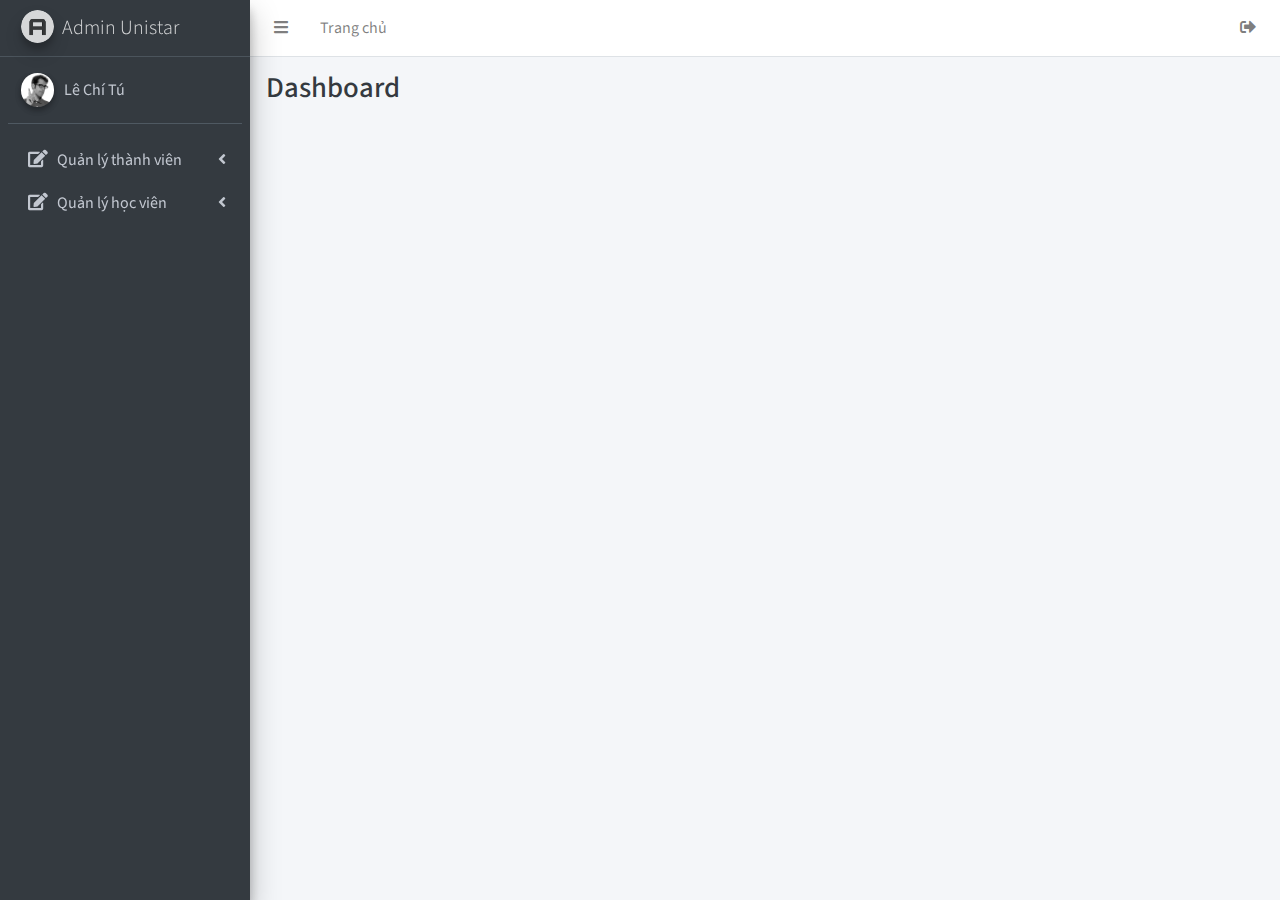
==== index.html @ 6aa22348 "create template" ====
<!DOCTYPE html>
<html>
<head>
  <meta charset="utf-8">
  <meta http-equiv="X-UA-Compatible" content="IE=edge">
  <title>AdminLTE 3 | Dashboard</title>
  <!-- Tell the browser to be responsive to screen width -->
  <meta name="viewport" content="width=device-width, initial-scale=1">
  <!-- Font Awesome -->
  <link rel="stylesheet" href="/plugins/fontawesome-free/css/all.min.css">
  <!-- Ionicons -->
  <link rel="stylesheet" href="https://code.ionicframework.com/ionicons/2.0.1/css/ionicons.min.css">
  <!-- Tempusdominus Bbootstrap 4 -->
  <link rel="stylesheet" href="/plugins/tempusdominus-bootstrap-4/css/tempusdominus-bootstrap-4.min.css">
  <!-- iCheck -->
  <link rel="stylesheet" href="/plugins/icheck-bootstrap/icheck-bootstrap.min.css">
  <!-- JQVMap -->
  <link rel="stylesheet" href="/plugins/jqvmap/jqvmap.min.css">
  <!-- Theme style -->
  <link rel="stylesheet" href="/dist/css/adminlte.min.css">
  <!-- overlayScrollbars -->
  <link rel="stylesheet" href="/plugins/overlayScrollbars/css/OverlayScrollbars.min.css">
  <!-- Daterange picker -->
  <link rel="stylesheet" href="/plugins/daterangepicker/daterangepicker.css">
  <!-- summernote -->
  <link rel="stylesheet" href="/plugins/summernote/summernote-bs4.css">
  <!-- Google Font: Source Sans Pro -->
  <link href="https://fonts.googleapis.com/css?family=Source+Sans+Pro:300,400,400i,700" rel="stylesheet">

  <link rel="stylesheet" href="/css/style-admin.css">
</head>
<body class="hold-transition sidebar-mini layout-fixed">
<div class="wrapper">

  <!-- Header -->
  <nav class="main-header navbar navbar-expand navbar-white navbar-light">
    <ul class="navbar-nav">
      <li class="nav-item">
        <a class="nav-link" data-widget="pushmenu" href="#" role="button"><i class="fas fa-bars"></i></a>
      </li>
      <li class="nav-item d-none d-sm-inline-block">
        <a href="index.html" class="nav-link">Trang chủ</a>
      </li>
    </ul>

    <ul class="navbar-nav ml-auto">
      <li class="nav-item">
        <a class="nav-link" data-widget="control-sidebar" data-slide="true" href="#" role="button">
          <i class="fas fa-sign-out-alt"></i>
        </a>
      </li>
    </ul>
  </nav>
  <!-- /Header -->

  <!-- Menu left -->
  <aside class="main-sidebar sidebar-dark-primary elevation-4">
    <!-- Brand Logo -->
    <a href="index.html" class="brand-link">
      <img src="/dist/img/AdminLTELogo.png" alt="AdminLTE Logo" class="brand-image img-circle elevation-3"
           style="opacity: .8">
      <span class="brand-text font-weight-light">Admin Unistar</span>
    </a>

    <!-- Sidebar -->
    <div class="sidebar">
      <!-- Sidebar user panel (optional) -->
      <div class="user-panel mt-3 pb-3 mb-3 d-flex">
        <div class="image">
          <img src="/dist/img/user2-160x160.jpg" class="img-circle elevation-2" alt="User Image">
        </div>
        <div class="info">
          <a href="#" class="d-block">Lê Chí Tú</a>
        </div>
      </div>

      <!-- Sidebar Menu -->
      <nav class="mt-2">
        <ul class="nav nav-pills nav-sidebar flex-column" data-widget="treeview" role="menu" data-accordion="false">
          <!-- Add icons to the links using the .nav-icon class
               with font-awesome or any other icon font library -->

          <li class="nav-item has-treeview">
            <a href="#" class="nav-link">
              <i class="nav-icon fas fa-edit"></i>
              <p>
                Quản lý thành viên
                <i class="fas fa-angle-left right"></i>
              </p>
            </a>
            <ul class="nav nav-treeview">
              <li class="nav-item">
                <a href="/admin/user/list-user.html" class="nav-link">
                  <i class="far fa-circle nav-icon"></i>
                  <p>Danh sách thành viên</p>
                </a>
              </li>
              <li class="nav-item">
                <a href="/admin/user/add-user.html" class="nav-link">
                  <i class="far fa-circle nav-icon"></i>
                  <p>Thêm thành viên</p>
                </a>
              </li>
            </ul>
          </li>

          <li class="nav-item has-treeview">
            <a href="#" class="nav-link">
              <i class="nav-icon fas fa-edit"></i>
              <p>
                Quản lý học viên
                <i class="fas fa-angle-left right"></i>
              </p>
            </a>
            <ul class="nav nav-treeview">
              <li class="nav-item">
                <a href="/admin/student/list-student.html" class="nav-link">
                  <i class="far fa-circle nav-icon"></i>
                  <p>Danh sách học viên</p>
                </a>
              </li>
              <li class="nav-item">
                <a href="/admin/student/add-student.html" class="nav-link">
                  <i class="far fa-circle nav-icon"></i>
                  <p>Thêm học viên</p>
                </a>
              </li>
            </ul>
          </li>
        </ul>
      </nav>
      <!-- /.sidebar-menu -->
    </div>
    <!-- /.sidebar -->
  </aside>
  <!-- /Menu left -->

  <!-- Content -->
  <div class="content-wrapper">
    <div class="content-header">
      <div class="container-fluid">
        <div class="row mb-2">
          <div class="col-sm-6">
            <h1 class="m-0 text-dark">Dashboard</h1>
          </div>
        </div>
      </div>
    </div>
  </div>
  <!-- /Content -->
</div>

<!-- jQuery -->
<script src="/plugins/jquery/jquery.min.js"></script>
<!-- jQuery UI 1.11.4 -->
<script src="/plugins/jquery-ui/jquery-ui.min.js"></script>
<!-- Resolve conflict in jQuery UI tooltip with Bootstrap tooltip -->
<script>
  $.widget.bridge('uibutton', $.ui.button)
</script>
<!-- Bootstrap 4 -->
<script src="/plugins/bootstrap/js/bootstrap.bundle.min.js"></script>
<!-- ChartJS -->
<script src="/plugins/chart.js/Chart.min.js"></script>
<!-- Sparkline -->
<script src="/plugins/sparklines/sparkline.js"></script>
<!-- JQVMap -->
<script src="/plugins/jqvmap/jquery.vmap.min.js"></script>
<script src="/plugins/jqvmap/maps/jquery.vmap.usa.js"></script>
<!-- jQuery Knob Chart -->
<script src="/plugins/jquery-knob/jquery.knob.min.js"></script>
<!-- daterangepicker -->
<script src="/plugins/moment/moment.min.js"></script>
<script src="/plugins/daterangepicker/daterangepicker.js"></script>
<!-- Tempusdominus Bootstrap 4 -->
<script src="/plugins/tempusdominus-bootstrap-4/js/tempusdominus-bootstrap-4.min.js"></script>
<!-- Summernote -->
<script src="/plugins/summernote/summernote-bs4.min.js"></script>
<!-- overlayScrollbars -->
<script src="/plugins/overlayScrollbars/js/jquery.overlayScrollbars.min.js"></script>
<!-- AdminLTE App -->
<script src="/dist/js/adminlte.js"></script>
<!-- AdminLTE dashboard demo (This is only for demo purposes) -->
<script src="/dist/js/pages/dashboard.js"></script>
<!-- AdminLTE for demo purposes -->
<script src="/dist/js/demo.js"></script>
</body>
</html>
---- plugins/jqvmap/jqvmap.min.css ----
.jqvmap-label,.jqvmap-pin{pointer-events:none}.jqvmap-label{position:absolute;display:none;-webkit-border-radius:3px;-moz-border-radius:3px;border-radius:3px;background:#292929;color:#fff;font-family:sans-serif,Verdana;font-size:smaller;padding:3px}.jqvmap-zoomin,.jqvmap-zoomout{position:absolute;left:10px;-webkit-border-radius:3px;-moz-border-radius:3px;border-radius:3px;background:#000;padding:3px;color:#fff;width:10px;height:10px;cursor:pointer;line-height:10px;text-align:center}.jqvmap-zoomin{top:10px}.jqvmap-zoomout{top:30px}.jqvmap-region{cursor:pointer}.jqvmap-ajax_response{width:100%;height:500px}
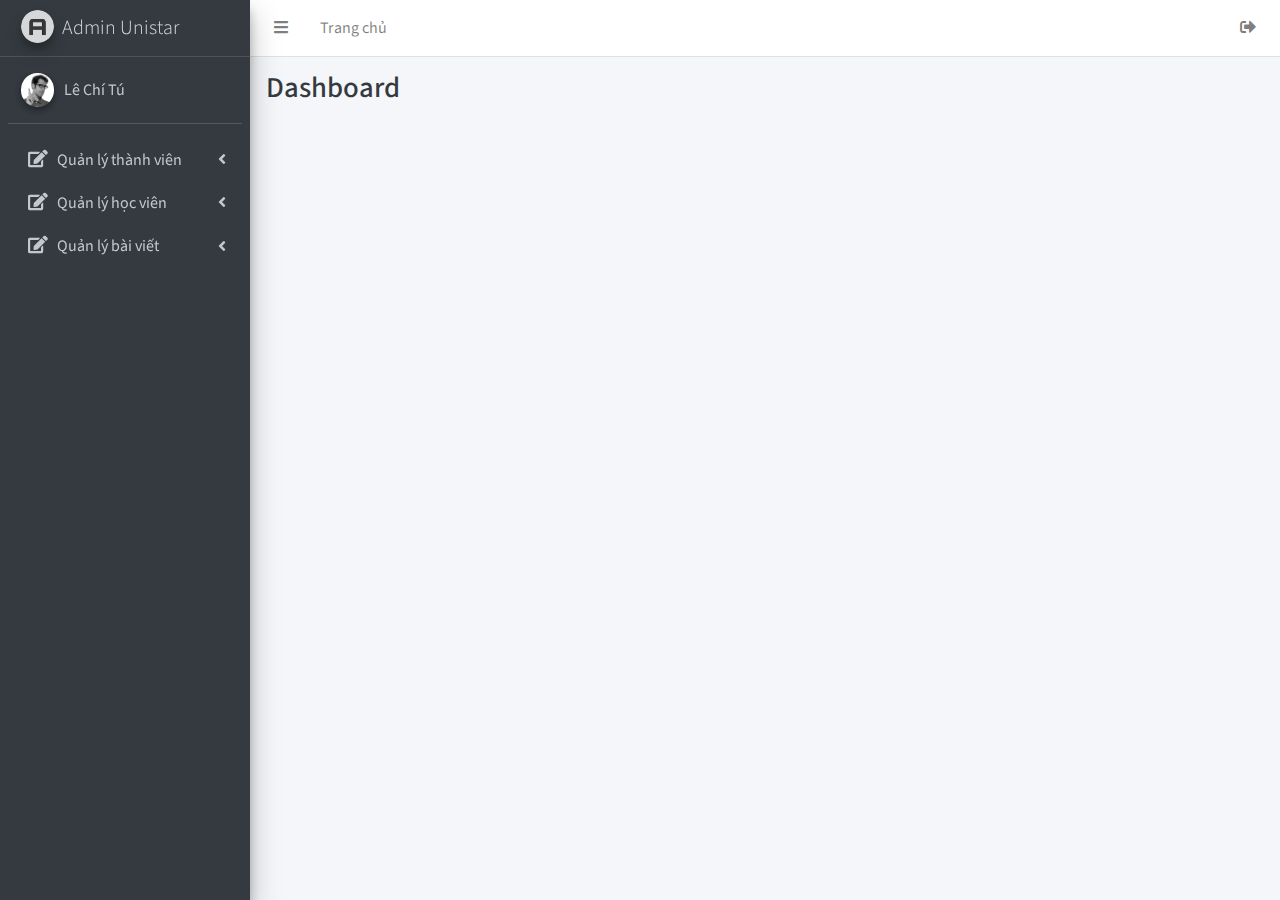
==== commit 6c9ebf9a: "final" ====
--- a/index.html
+++ b/index.html
@@ -123,6 +123,30 @@
                 <a href="/admin/student/add-student.html" class="nav-link">
                   <i class="far fa-circle nav-icon"></i>
                   <p>Thêm học viên</p>
+                </a>
+              </li>
+            </ul>
+          </li>
+
+          <li class="nav-item has-treeview">
+            <a href="#" class="nav-link">
+              <i class="nav-icon fas fa-edit"></i>
+              <p>
+                Quản lý bài viết
+                <i class="fas fa-angle-left right"></i>
+              </p>
+            </a>
+            <ul class="nav nav-treeview">
+              <li class="nav-item">
+                <a href="/admin/news/list-news.html" class="nav-link">
+                  <i class="far fa-circle nav-icon"></i>
+                  <p>Danh sách bài viết</p>
+                </a>
+              </li>
+              <li class="nav-item">
+                <a href="/admin/news/add-news.html" class="nav-link">
+                  <i class="far fa-circle nav-icon"></i>
+                  <p>Thêm bài viết</p>
                 </a>
               </li>
             </ul>
--- a/css/style-admin.css
+++ b/css/style-admin.css
@@ -1,4 +1,4 @@
-/* Start====================user========================== */
+/* Start====================list-user========================== */
 .user .card-body .name {
     cursor: pointer;
 }
@@ -7,7 +7,13 @@
     color: #000;
     font-weight: 500;
 }
-/* End======================user========================== */
+
+.user .card-body a {
+    padding-right: 5px;
+    cursor: pointer;
+    color: #000;
+}
+/* End======================list-user========================== */
 
 /* Start====================user-detail========================== */
 .user-detail .title {
@@ -88,6 +94,18 @@
 .add-user .button-add input:hover {
     background: #000;
 }
+
+.add-user .form-option select {
+    width: 100%;
+    display: inline-block;
+    height: calc(1.8125rem + 2px);
+    padding: .25rem .5rem;
+    font-size: .875rem;
+    line-height: 1.5;
+    border-radius: .2rem;
+    border: 1px solid #ced4da;
+    color: #495057;
+}
 /* End========================add-user========================== */
 
 /* Start========================student========================== */
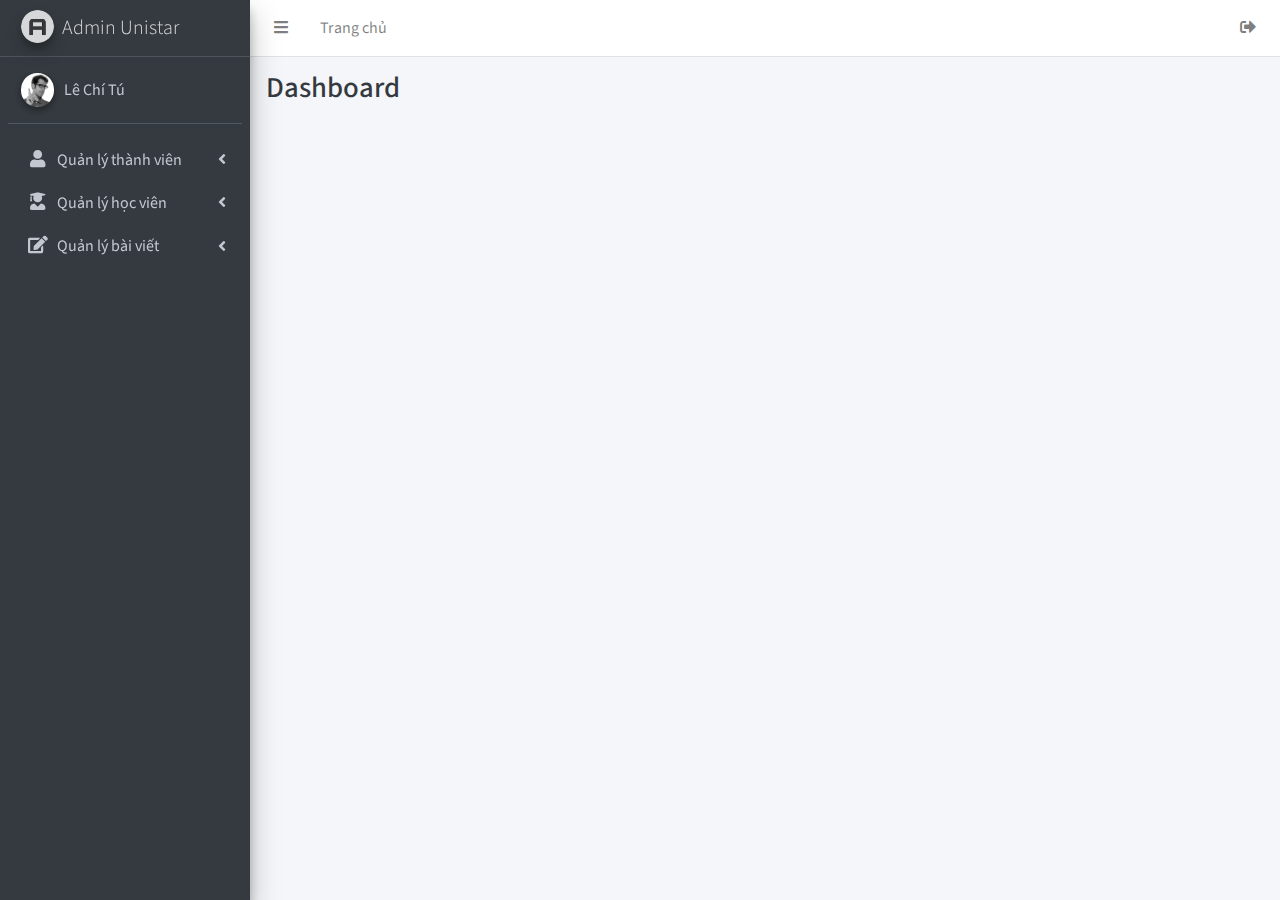
==== commit f8e9fa0f: "fix icon" ====
--- a/index.html
+++ b/index.html
@@ -1,5 +1,6 @@
 <!DOCTYPE html>
 <html>
+
 <head>
   <meta charset="utf-8">
   <meta http-equiv="X-UA-Compatible" content="IE=edge">
@@ -29,184 +30,187 @@
 
   <link rel="stylesheet" href="/css/style-admin.css">
 </head>
+
 <body class="hold-transition sidebar-mini layout-fixed">
-<div class="wrapper">
-
-  <!-- Header -->
-  <nav class="main-header navbar navbar-expand navbar-white navbar-light">
-    <ul class="navbar-nav">
-      <li class="nav-item">
-        <a class="nav-link" data-widget="pushmenu" href="#" role="button"><i class="fas fa-bars"></i></a>
-      </li>
-      <li class="nav-item d-none d-sm-inline-block">
-        <a href="index.html" class="nav-link">Trang chủ</a>
-      </li>
-    </ul>
-
-    <ul class="navbar-nav ml-auto">
-      <li class="nav-item">
-        <a class="nav-link" data-widget="control-sidebar" data-slide="true" href="#" role="button">
-          <i class="fas fa-sign-out-alt"></i>
-        </a>
-      </li>
-    </ul>
-  </nav>
-  <!-- /Header -->
-
-  <!-- Menu left -->
-  <aside class="main-sidebar sidebar-dark-primary elevation-4">
-    <!-- Brand Logo -->
-    <a href="index.html" class="brand-link">
-      <img src="/dist/img/AdminLTELogo.png" alt="AdminLTE Logo" class="brand-image img-circle elevation-3"
-           style="opacity: .8">
-      <span class="brand-text font-weight-light">Admin Unistar</span>
-    </a>
-
-    <!-- Sidebar -->
-    <div class="sidebar">
-      <!-- Sidebar user panel (optional) -->
-      <div class="user-panel mt-3 pb-3 mb-3 d-flex">
-        <div class="image">
-          <img src="/dist/img/user2-160x160.jpg" class="img-circle elevation-2" alt="User Image">
+  <div class="wrapper">
+
+    <!-- Header -->
+    <nav class="main-header navbar navbar-expand navbar-white navbar-light">
+      <ul class="navbar-nav">
+        <li class="nav-item">
+          <a class="nav-link" data-widget="pushmenu" href="#" role="button"><i class="fas fa-bars"></i></a>
+        </li>
+        <li class="nav-item d-none d-sm-inline-block">
+          <a href="/index.html" class="nav-link">Trang chủ</a>
+        </li>
+      </ul>
+
+      <ul class="navbar-nav ml-auto">
+        <li class="nav-item">
+          <a class="nav-link" data-widget="control-sidebar" data-slide="true" href="#" role="button">
+            <i class="fas fa-sign-out-alt"></i>
+          </a>
+        </li>
+      </ul>
+    </nav>
+    <!-- /Header -->
+
+    <!-- Menu left -->
+    <aside class="main-sidebar sidebar-dark-primary elevation-4">
+      <!-- Brand Logo -->
+      <a href="/index.html" class="brand-link">
+        <img src="/dist/img/AdminLTELogo.png" alt="AdminLTE Logo" class="brand-image img-circle elevation-3"
+          style="opacity: .8">
+        <span class="brand-text font-weight-light">Admin Unistar</span>
+      </a>
+
+      <!-- Sidebar -->
+      <div class="sidebar">
+        <!-- Sidebar user panel (optional) -->
+        <div class="user-panel mt-3 pb-3 mb-3 d-flex">
+          <div class="image">
+            <img src="/dist/img/user2-160x160.jpg" class="img-circle elevation-2" alt="User Image">
+          </div>
+          <div class="info">
+            <a href="/index.html" class="d-block">Lê Chí Tú</a>
+          </div>
         </div>
-        <div class="info">
-          <a href="#" class="d-block">Lê Chí Tú</a>
-        </div>
+
+        <!-- Sidebar Menu -->
+        <nav class="mt-2">
+          <ul class="nav nav-pills nav-sidebar flex-column" data-widget="treeview" role="menu" data-accordion="false">
+            <!-- Add icons to the links using the .nav-icon class
+               with font-awesome or any other icon font library -->
+
+            <li class="nav-item has-treeview">
+              <a href="#" class="nav-link">
+                <i class="nav-icon fas fa-user"></i>
+                <p>
+                  Quản lý thành viên
+                  <i class="fas fa-angle-left right"></i>
+                </p>
+              </a>
+              <ul class="nav nav-treeview">
+                <li class="nav-item">
+                  <a href="/admin/user/list-user.html" class="nav-link">
+                    <i class="far fa-circle nav-icon"></i>
+                    <p>Danh sách thành viên</p>
+                  </a>
+                </li>
+                <li class="nav-item">
+                  <a href="/admin/user/add-user.html" class="nav-link">
+                    <i class="far fa-circle nav-icon"></i>
+                    <p>Thêm thành viên</p>
+                  </a>
+                </li>
+              </ul>
+            </li>
+
+            <li class="nav-item has-treeview">
+              <a href="#" class="nav-link">
+                <i class="nav-icon fas fa-user-graduate"></i>
+                <p>
+                  Quản lý học viên
+                  <i class="fas fa-angle-left right"></i>
+                </p>
+              </a>
+              <ul class="nav nav-treeview">
+                <li class="nav-item">
+                  <a href="/admin/student/list-student.html" class="nav-link">
+                    <i class="far fa-circle nav-icon"></i>
+                    <p>Danh sách học viên</p>
+                  </a>
+                </li>
+                <li class="nav-item">
+                  <a href="/admin/student/add-student.html" class="nav-link">
+                    <i class="far fa-circle nav-icon"></i>
+                    <p>Thêm học viên</p>
+                  </a>
+                </li>
+              </ul>
+            </li>
+
+            <li class="nav-item has-treeview">
+              <a href="#" class="nav-link">
+                <i class="nav-icon fas fa-edit"></i>
+                <p>
+                  Quản lý bài viết
+                  <i class="fas fa-angle-left right"></i>
+                </p>
+              </a>
+              <ul class="nav nav-treeview">
+                <li class="nav-item">
+                  <a href="/admin/news/list-news.html" class="nav-link">
+                    <i class="far fa-circle nav-icon"></i>
+                    <p>Danh sách bài viết</p>
+                  </a>
+                </li>
+                <li class="nav-item">
+                  <a href="/admin/news/add-news.html" class="nav-link">
+                    <i class="far fa-circle nav-icon"></i>
+                    <p>Thêm bài viết</p>
+                  </a>
+                </li>
+              </ul>
+            </li>
+          </ul>
+        </nav>
+        <!-- /.sidebar-menu -->
       </div>
-
-      <!-- Sidebar Menu -->
-      <nav class="mt-2">
-        <ul class="nav nav-pills nav-sidebar flex-column" data-widget="treeview" role="menu" data-accordion="false">
-          <!-- Add icons to the links using the .nav-icon class
-               with font-awesome or any other icon font library -->
-
-          <li class="nav-item has-treeview">
-            <a href="#" class="nav-link">
-              <i class="nav-icon fas fa-edit"></i>
-              <p>
-                Quản lý thành viên
-                <i class="fas fa-angle-left right"></i>
-              </p>
-            </a>
-            <ul class="nav nav-treeview">
-              <li class="nav-item">
-                <a href="/admin/user/list-user.html" class="nav-link">
-                  <i class="far fa-circle nav-icon"></i>
-                  <p>Danh sách thành viên</p>
-                </a>
-              </li>
-              <li class="nav-item">
-                <a href="/admin/user/add-user.html" class="nav-link">
-                  <i class="far fa-circle nav-icon"></i>
-                  <p>Thêm thành viên</p>
-                </a>
-              </li>
-            </ul>
-          </li>
-
-          <li class="nav-item has-treeview">
-            <a href="#" class="nav-link">
-              <i class="nav-icon fas fa-edit"></i>
-              <p>
-                Quản lý học viên
-                <i class="fas fa-angle-left right"></i>
-              </p>
-            </a>
-            <ul class="nav nav-treeview">
-              <li class="nav-item">
-                <a href="/admin/student/list-student.html" class="nav-link">
-                  <i class="far fa-circle nav-icon"></i>
-                  <p>Danh sách học viên</p>
-                </a>
-              </li>
-              <li class="nav-item">
-                <a href="/admin/student/add-student.html" class="nav-link">
-                  <i class="far fa-circle nav-icon"></i>
-                  <p>Thêm học viên</p>
-                </a>
-              </li>
-            </ul>
-          </li>
-
-          <li class="nav-item has-treeview">
-            <a href="#" class="nav-link">
-              <i class="nav-icon fas fa-edit"></i>
-              <p>
-                Quản lý bài viết
-                <i class="fas fa-angle-left right"></i>
-              </p>
-            </a>
-            <ul class="nav nav-treeview">
-              <li class="nav-item">
-                <a href="/admin/news/list-news.html" class="nav-link">
-                  <i class="far fa-circle nav-icon"></i>
-                  <p>Danh sách bài viết</p>
-                </a>
-              </li>
-              <li class="nav-item">
-                <a href="/admin/news/add-news.html" class="nav-link">
-                  <i class="far fa-circle nav-icon"></i>
-                  <p>Thêm bài viết</p>
-                </a>
-              </li>
-            </ul>
-          </li>
-        </ul>
-      </nav>
-      <!-- /.sidebar-menu -->
-    </div>
-    <!-- /.sidebar -->
-  </aside>
-  <!-- /Menu left -->
-
-  <!-- Content -->
-  <div class="content-wrapper">
-    <div class="content-header">
-      <div class="container-fluid">
-        <div class="row mb-2">
-          <div class="col-sm-6">
-            <h1 class="m-0 text-dark">Dashboard</h1>
+      <!-- /.sidebar -->
+    </aside>
+    <!-- /Menu left -->
+
+    <!-- Content -->
+    <div class="content-wrapper">
+      <div class="content-header">
+        <div class="container-fluid">
+          <div class="row mb-2">
+            <div class="col-sm-6">
+              <h1 class="m-0 text-dark">Dashboard</h1>
+            </div>
           </div>
+
         </div>
       </div>
     </div>
+    <!-- /Content -->
   </div>
-  <!-- /Content -->
-</div>
-
-<!-- jQuery -->
-<script src="/plugins/jquery/jquery.min.js"></script>
-<!-- jQuery UI 1.11.4 -->
-<script src="/plugins/jquery-ui/jquery-ui.min.js"></script>
-<!-- Resolve conflict in jQuery UI tooltip with Bootstrap tooltip -->
-<script>
-  $.widget.bridge('uibutton', $.ui.button)
-</script>
-<!-- Bootstrap 4 -->
-<script src="/plugins/bootstrap/js/bootstrap.bundle.min.js"></script>
-<!-- ChartJS -->
-<script src="/plugins/chart.js/Chart.min.js"></script>
-<!-- Sparkline -->
-<script src="/plugins/sparklines/sparkline.js"></script>
-<!-- JQVMap -->
-<script src="/plugins/jqvmap/jquery.vmap.min.js"></script>
-<script src="/plugins/jqvmap/maps/jquery.vmap.usa.js"></script>
-<!-- jQuery Knob Chart -->
-<script src="/plugins/jquery-knob/jquery.knob.min.js"></script>
-<!-- daterangepicker -->
-<script src="/plugins/moment/moment.min.js"></script>
-<script src="/plugins/daterangepicker/daterangepicker.js"></script>
-<!-- Tempusdominus Bootstrap 4 -->
-<script src="/plugins/tempusdominus-bootstrap-4/js/tempusdominus-bootstrap-4.min.js"></script>
-<!-- Summernote -->
-<script src="/plugins/summernote/summernote-bs4.min.js"></script>
-<!-- overlayScrollbars -->
-<script src="/plugins/overlayScrollbars/js/jquery.overlayScrollbars.min.js"></script>
-<!-- AdminLTE App -->
-<script src="/dist/js/adminlte.js"></script>
-<!-- AdminLTE dashboard demo (This is only for demo purposes) -->
-<script src="/dist/js/pages/dashboard.js"></script>
-<!-- AdminLTE for demo purposes -->
-<script src="/dist/js/demo.js"></script>
+
+  <!-- jQuery -->
+  <script src="/plugins/jquery/jquery.min.js"></script>
+  <!-- jQuery UI 1.11.4 -->
+  <script src="/plugins/jquery-ui/jquery-ui.min.js"></script>
+  <!-- Resolve conflict in jQuery UI tooltip with Bootstrap tooltip -->
+  <script>
+    $.widget.bridge('uibutton', $.ui.button)
+  </script>
+  <!-- Bootstrap 4 -->
+  <script src="/plugins/bootstrap/js/bootstrap.bundle.min.js"></script>
+  <!-- ChartJS -->
+  <script src="/plugins/chart.js/Chart.min.js"></script>
+  <!-- Sparkline -->
+  <script src="/plugins/sparklines/sparkline.js"></script>
+  <!-- JQVMap -->
+  <script src="/plugins/jqvmap/jquery.vmap.min.js"></script>
+  <script src="/plugins/jqvmap/maps/jquery.vmap.usa.js"></script>
+  <!-- jQuery Knob Chart -->
+  <script src="/plugins/jquery-knob/jquery.knob.min.js"></script>
+  <!-- daterangepicker -->
+  <script src="/plugins/moment/moment.min.js"></script>
+  <script src="/plugins/daterangepicker/daterangepicker.js"></script>
+  <!-- Tempusdominus Bootstrap 4 -->
+  <script src="/plugins/tempusdominus-bootstrap-4/js/tempusdominus-bootstrap-4.min.js"></script>
+  <!-- Summernote -->
+  <script src="/plugins/summernote/summernote-bs4.min.js"></script>
+  <!-- overlayScrollbars -->
+  <script src="/plugins/overlayScrollbars/js/jquery.overlayScrollbars.min.js"></script>
+  <!-- AdminLTE App -->
+  <script src="/dist/js/adminlte.js"></script>
+  <!-- AdminLTE dashboard demo (This is only for demo purposes) -->
+  <script src="/dist/js/pages/dashboard.js"></script>
+  <!-- AdminLTE for demo purposes -->
+  <script src="/dist/js/demo.js"></script>
 </body>
-</html>
+
+</html>